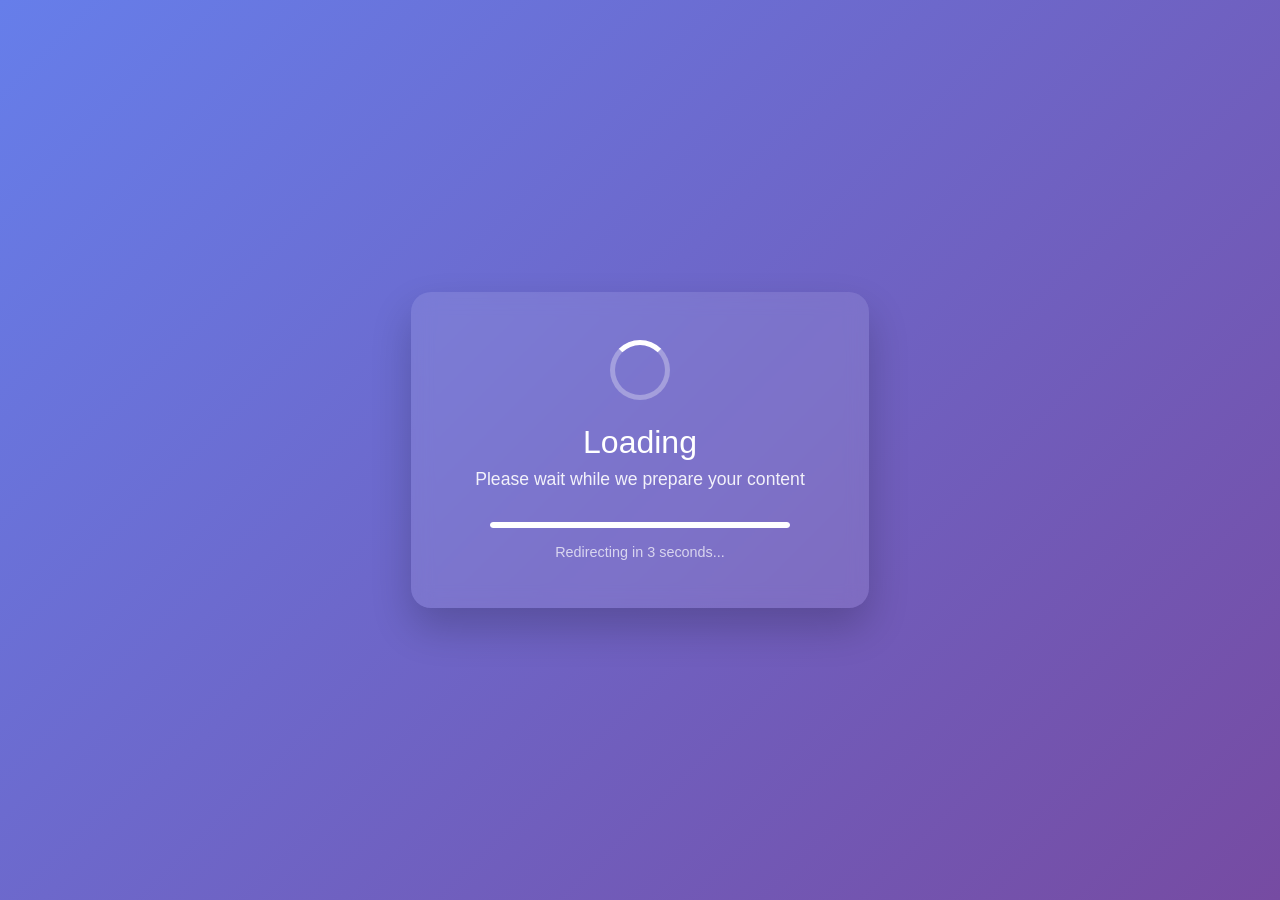
==== index.html @ 6ee588ed "Add loading page with spinner, progress bar, and redirect functionality" ====
<!DOCTYPE html>
<html lang="en">
<head>
    <meta charset="UTF-8">
    <meta name="viewport" content="width=device-width, initial-scale=1.0">
    <title>Loading...</title>
    <link rel="icon" type="png" href="assets/logo/logo.png" >
    <style>
        * {
            margin: 0;
            padding: 0;
            box-sizing: border-box;
        }

        body {
            font-family: -apple-system, BlinkMacSystemFont, 'Segoe UI', Roboto, Oxygen, Ubuntu, sans-serif;
            background: linear-gradient(135deg, #667eea 0%, #764ba2 100%);
            height: 100vh;
            display: flex;
            justify-content: center;
            align-items: center;
            color: white;
        }

        .loading-container {
            text-align: center;
            background: rgba(255, 255, 255, 0.1);
            backdrop-filter: blur(10px);
            padding: 3rem 4rem;
            border-radius: 20px;
            box-shadow: 0 20px 40px rgba(0, 0, 0, 0.2);
            animation: fadeIn 0.5s ease-in;
        }

        @keyframes fadeIn {
            from {
                opacity: 0;
                transform: translateY(-20px);
            }
            to {
                opacity: 1;
                transform: translateY(0);
            }
        }

        .spinner {
            width: 60px;
            height: 60px;
            margin: 0 auto 1.5rem;
            border: 5px solid rgba(255, 255, 255, 0.3);
            border-top: 5px solid white;
            border-radius: 50%;
            animation: spin 1s linear infinite;
        }

        @keyframes spin {
            0% { transform: rotate(0deg); }
            100% { transform: rotate(360deg); }
        }

        h1 {
            font-size: 2rem;
            margin-bottom: 0.5rem;
            font-weight: 500;
        }

        p {
            font-size: 1.1rem;
            opacity: 0.9;
            margin-bottom: 2rem;
        }

        .progress-bar {
            width: 300px;
            height: 6px;
            background: rgba(255, 255, 255, 0.2);
            border-radius: 10px;
            overflow: hidden;
            margin: 1.5rem auto 0;
        }

        .progress-fill {
            height: 100%;
            background: white;
            border-radius: 10px;
            animation: progress 3s ease-in-out forwards;
        }

        @keyframes progress {
            0% { width: 0%; }
            20% { width: 30%; }
            50% { width: 60%; }
            80% { width: 85%; }
            100% { width: 100%; }
        }

        .redirect-message {
            margin-top: 1rem;
            font-size: 0.9rem;
            opacity: 0.7;
        }

        .manual-link {
            margin-top: 1.5rem;
            font-size: 0.9rem;
        }

        .manual-link a {
            color: white;
            text-decoration: underline;
            opacity: 0.8;
            transition: opacity 0.3s;
        }

        .manual-link a:hover {
            opacity: 1;
        }

        .dots {
            display: none;
        }

        .dots.active {
            display: flex;
            justify-content: center;
            gap: 8px;
            margin: 1.5rem 0;
        }

        .dot {
            width: 12px;
            height: 12px;
            background: white;
            border-radius: 50%;
            animation: bounce 0.5s ease-in-out infinite;
        }

        .dot:nth-child(2) {
            animation-delay: 0.1s;
        }

        .dot:nth-child(3) {
            animation-delay: 0.2s;
        }

        @keyframes bounce {
            0%, 100% {
                transform: translateY(0);
            }
            50% {
                transform: translateY(-10px);
            }
        }
    </style>
</head>
<body>
    <div class="loading-container">
        
        <div class="spinner"></div>
        
        <div class="dots">
            <div class="dot"></div>
            <div class="dot"></div>
            <div class="dot"></div>
        </div>
        
        <h1>Loading</h1>
        <p>Please wait while we prepare your content</p>
        
        <div class="progress-bar">
            <div class="progress-fill"></div>
        </div>
        
        <div class="redirect-message" id="redirectMessage">
            Redirecting in <span id="countdown">3</span> seconds...
        </div>
        
        <!-- <div class="manual-link">
            <a href="#" id="manualRedirect">Click here if you're not redirected automatically</a>
        </div> -->
    </div>

    <script>
        const TARGET_PAGE = "Code/Home.html";         
        const REDIRECT_DELAY = 3000; 
        const countdownElement = document.getElementById('countdown');
        const manualLink = document.getElementById('manualRedirect');
        
  
        manualLink.href = TARGET_PAGE;
        
   
        manualLink.addEventListener('click', function(e) {
            e.preventDefault();
            window.location.href = TARGET_PAGE;
        });


        let timeLeft = REDIRECT_DELAY / 1000;
        
        const countdownInterval = setInterval(() => {
            timeLeft -= 1;
            countdownElement.textContent = timeLeft;
            
            if (timeLeft <= 0) {
                clearInterval(countdownInterval);
            }
        }, 1000);

        setTimeout(() => {
            window.location.href = TARGET_PAGE;
        }, REDIRECT_DELAY);
        
    </script>
</body>
</html>
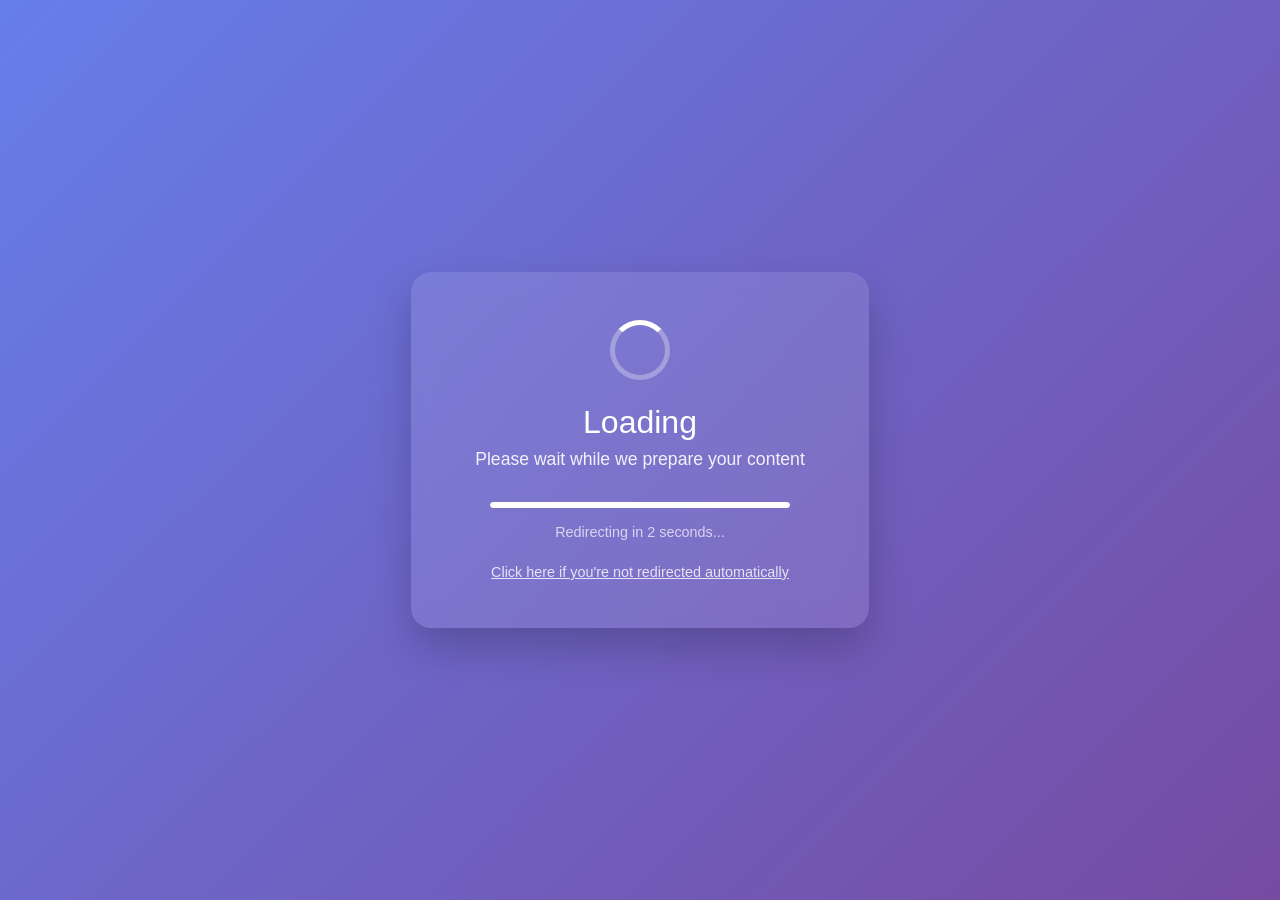
==== commit cbba8f46: "Uncomment manual redirect link in loading page" ====
--- a/index.html
+++ b/index.html
@@ -175,9 +175,9 @@
             Redirecting in <span id="countdown">3</span> seconds...
         </div>
         
-        <!-- <div class="manual-link">
+        <div class="manual-link">
             <a href="#" id="manualRedirect">Click here if you're not redirected automatically</a>
-        </div> -->
+        </div>
     </div>
 
     <script>
